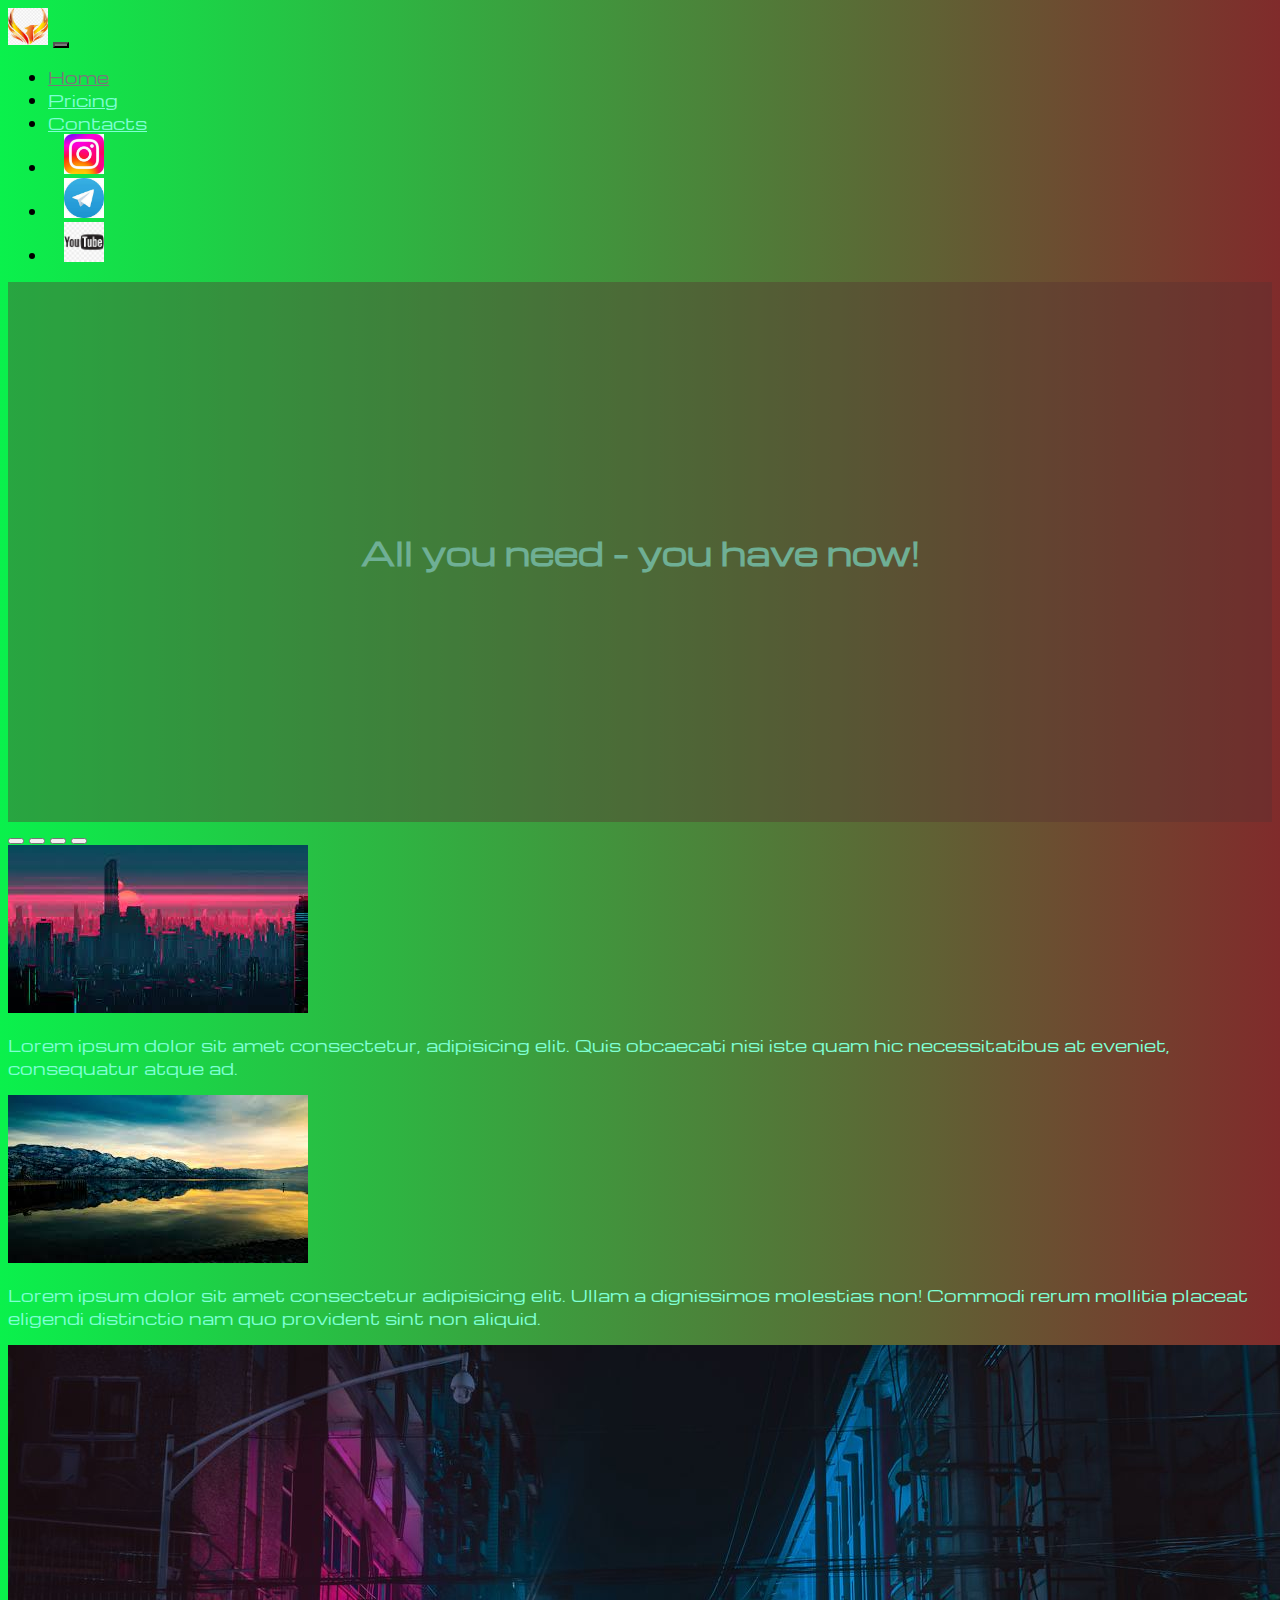
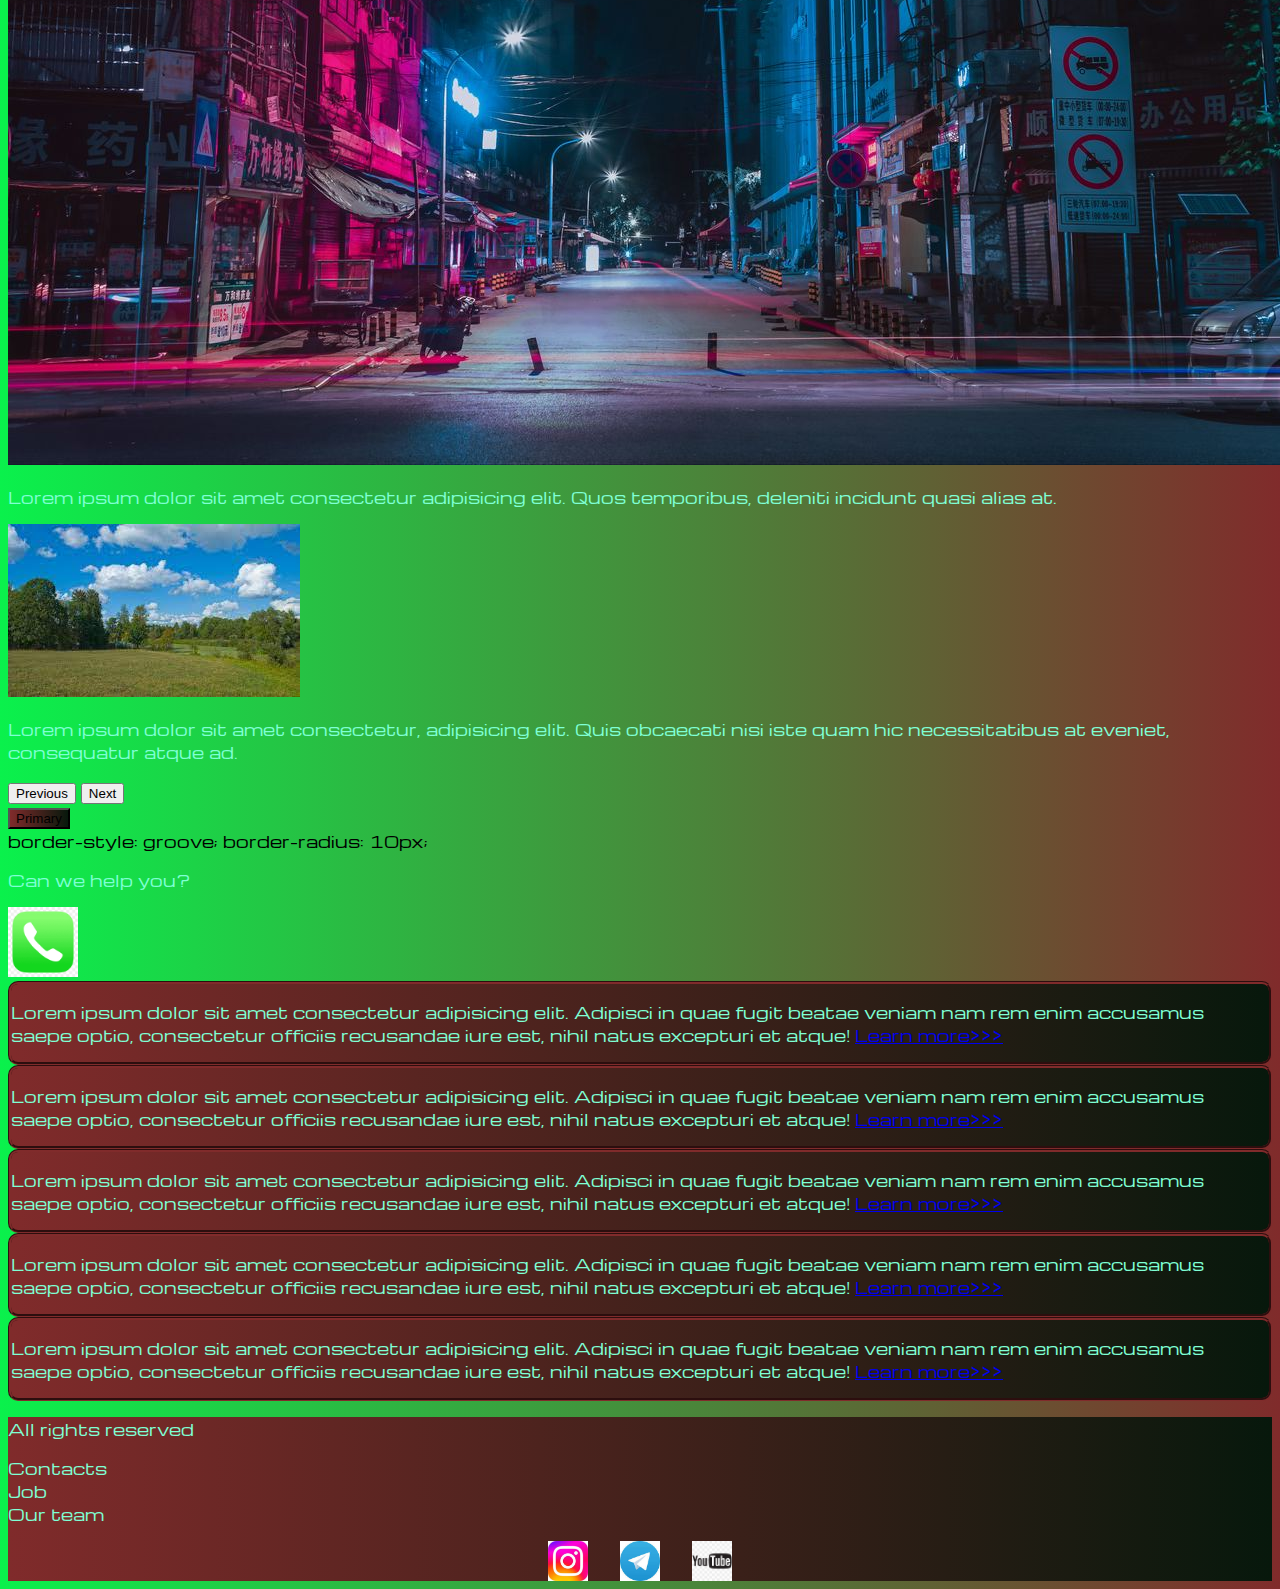
==== index.html @ 9b157a42 "Add files via upload" ====
<!DOCTYPE html>
<html lang="en">

<head>
  <meta charset="UTF-8">
  <meta http-equiv="X-UA-Compatible" content="IE=edge">
  <meta name="viewport" content="width=device-width, initial-scale=1.0">
  <link href="https://cdn.jsdelivr.net/npm/bootstrap@5.3.0-alpha1/dist/css/bootstrap.min.css" rel="stylesheet"
    integrity="sha384-GLhlTQ8iRABdZLl6O3oVMWSktQOp6b7In1Zl3/Jr59b6EGGoI1aFkw7cmDA6j6gD" crossorigin="anonymous">
  <link rel="stylesheet" href="source/styles/mycss.css">
  <title>BestPrice</title>

  <link rel="apple-touch-icon" sizes="180x180" href="source/files/favicon_io/apple-touch-icon.png">
  <link rel="icon" type="image/png" sizes="32x32" href="source/files/favicon_io/favicon-32x32.png">
  <link rel="icon" type="image/png" sizes="16x16" href="source/files/favicon_io/favicon-16x16.png">
  <link rel="manifest" href="source/files/favicon_io/site.webmanifest">

  <link rel="stylesheet" href="source/styles/bgvideo.css">
  
</head>

<body>

  <header>
    <nav class="navbar navbar-expand-lg bg-dark">
      <div class="container-fluid">
        <a class="navbar-brand" href="/"><img src="source/files/logo.png" alt="logo..."></a>
        <button class="navbar-toggler" type="button" data-bs-toggle="collapse" data-bs-target="#navbarNav"
          aria-controls="navbarNav" aria-expanded="false" aria-label="Toggle navigation">
          <span class="navbar-toggler-icon"></span>
        </button>
        <div class="collapse navbar-collapse" id="navbarNav">
          <ul class="navbar-nav">
            <li class="nav-item">
              <a class="nav-link active" aria-current="page" href="/">Home</a>
            </li>
            <li class="nav-item">
              <a class="nav-link" href="pricing.html">Pricing</a>
            </li>
            <li class="nav-item">
              <a class="nav-link" href="pricing.html">Contacts</a>
            </li>
            <li class="nav-item">
              <a class="nav-link" href="https://www.instagram.com" target="_blank"><img
                  style="width: 40px; margin-inline: 1em;" src="source/files/IG.jpeg" alt="">
              </a>
            </li>
            <li class="nav-item">
              <a class="nav-link" href="https://web.telegram.org" target="_blank"><img
                  style="width: 40px; margin-inline: 1em;" src="source/files/TG.jpeg" alt="">
              </a>
            </li>
            <li class="nav-item">
              <a class="nav-link" href="https://www.youtube.com" target="_blank"><img
                  style="width: 40px; margin-inline: 1em;" src="source/files/YT.png" alt="">
              </a>
            </li>
          </ul>
        </div>
      </div>
    </nav>
  </header>

  <section>
    <div class="bgvideo">
      <video src="source/files/video_1.mp4" type="video/mp4" autoplay muted loop></video>
      <div class="video-text">
        <div class="effect">

        </div>
        <h1>
          All you need - you have now!
        </h1>
      </div>
    </div>
      
    <div class="container-fluid mt-4">

      <div class="row">

        <div class="col-lg-1">
        </div>

        <div class="col-lg-8 col-md-12">
          <div class="row">
            <div id="carouselExampleIndicators" class="carousel slide">
              <div class="carousel-indicators">
                <button type="button" data-bs-target="#carouselExampleIndicators" data-bs-slide-to="0" class="active"
                  aria-current="true" aria-label="Slide 1"></button>
                <button type="button" data-bs-target="#carouselExampleIndicators" data-bs-slide-to="1"
                  aria-label="Slide 2"></button>
                <button type="button" data-bs-target="#carouselExampleIndicators" data-bs-slide-to="2"
                  aria-label="Slide 3"></button>
                <button type="button" data-bs-target="#carouselExampleIndicators" data-bs-slide-to="3"
                  aria-label="Slide 4"></button>
              </div>
              <div class="carousel-inner">
                <div class="carousel-item active">
                  <div class="d-block w-100">
                    <div class="row">
                      <div class="col-lg-6 col-md-6">
                        <img src="source/images/WP1.jpeg" class="w-100" alt="">
                      </div>
                      <div class="col-lg-6 col-md-6 slide-text">
                        <p>Lorem ipsum dolor sit amet consectetur, adipisicing elit. Quis obcaecati nisi iste quam hic
                          necessitatibus at eveniet, consequatur atque ad.</p>
                      </div>
                    </div>
                  </div>
                </div>
                <div class="carousel-item">
                  <div class="d-block w-100">
                    <div class="row">
                      <div class="col-lg-6 col-md-6">
                        <img src="source/images/WP2.jpg" class="w-100" alt="">
                      </div>
                      <div class="col-lg-6 col-md-6 slide-text">
                        <p>Lorem ipsum dolor sit amet consectetur adipisicing elit. Ullam a dignissimos molestias non!
                          Commodi rerum mollitia placeat eligendi distinctio nam quo provident sint non aliquid.</p>
                      </div>
                    </div>
                  </div>
                </div>
                <div class="carousel-item">
                  <div class="d-block w-100">
                    <div class="row">
                      <div class="col-lg-6 col-md-6">
                        <img src="source/images/WP3.jpg" class="w-100" alt="">
                      </div>
                      <div class="col-lg-6 col-md-6 slide-text">
                        <p>Lorem ipsum dolor sit amet consectetur adipisicing elit. Quos temporibus, deleniti incidunt
                          quasi alias at.</p>
                      </div>
                    </div>
                  </div>
                </div>
                <div class="carousel-item">
                  <div class="d-block w-100">
                    <div class="row">
                      <div class="col-lg-6 col-md-6">
                        <img src="source/images/WP4.jpg" class="w-100" alt="">
                      </div>
                      <div class="col-lg-6 col-md-6 slide-text">
                        <p>Lorem ipsum dolor sit amet consectetur, adipisicing elit. Quis obcaecati nisi iste quam hic
                          necessitatibus at eveniet, consequatur atque ad.</p>
                      </div>
                    </div>
                  </div>
                </div>

              </div>
              <button class="carousel-control-prev" type="button" data-bs-target="#carouselExampleIndicators"
                data-bs-slide="prev">
                <span class="carousel-control-prev-icon" aria-hidden="true"></span>
                <span class="visually-hidden">Previous</span>
              </button>
              <button class="carousel-control-next" type="button" data-bs-target="#carouselExampleIndicators"
                data-bs-slide="next">
                <span class="carousel-control-next-icon" aria-hidden="true"></span>
                <span class="visually-hidden">Next</span>
              </button>
            </div>

            <div class="col-lg-12 col-md-12 text-center mt-4">
              <button type="button" class="btn btn-outline-primary btn-lg my-4">Primary</button>
            </div>
            border-style: groove;
            border-radius: 10px;
            
            <div class="col-lg-12 col-md-12 text-center mt-4">
              <p>Can we help you?</p>
            </div>

            <div class="col-lg-12 col-md-12 text-center mt-1">
              <img class="phone-anim" style="width: 70px;" src="source/files/logo_phone.png" alt="">
            </div>

          </div>
        </div>

        <div class="col-lg-3 col-md-12">
          <div class="row">
            <div class="col-lg-12 side-bar my-4 px-2.5 lorem">
              <p>Lorem ipsum dolor sit amet consectetur adipisicing elit. Adipisci in quae fugit beatae veniam nam rem
                enim accusamus saepe optio, consectetur officiis recusandae iure est, nihil natus excepturi et atque! <a
                  href="#">Learn more>>></a></p>
            </div>
            <div class="col-lg-12 side-bar my-4 px-2.5 lorem">
              <p>Lorem ipsum dolor sit amet consectetur adipisicing elit. Adipisci in quae fugit beatae veniam nam rem
                enim accusamus saepe optio, consectetur officiis recusandae iure est, nihil natus excepturi et atque! <a
                  href="#">Learn more>>></a></p>
            </div>
            <div class="col-lg-12 side-bar my-4 px-2.5 lorem">
              <p>Lorem ipsum dolor sit amet consectetur adipisicing elit. Adipisci in quae fugit beatae veniam nam rem
                enim accusamus saepe optio, consectetur officiis recusandae iure est, nihil natus excepturi et atque! <a
                  href="#">Learn more>>></a></p>
            </div>
            <div class="col-lg-12 side-bar my-4 px-2.5 lorem">
              <p>Lorem ipsum dolor sit amet consectetur adipisicing elit. Adipisci in quae fugit beatae veniam nam rem
                enim accusamus saepe optio, consectetur officiis recusandae iure est, nihil natus excepturi et atque! <a
                  href="#">Learn more>>></a></p>
            </div>
            <div class="col-lg-12 side-bar my-4 px-2.5 lorem">
              <p>Lorem ipsum dolor sit amet consectetur adipisicing elit. Adipisci in quae fugit beatae veniam nam rem
                enim accusamus saepe optio, consectetur officiis recusandae iure est, nihil natus excepturi et atque! <a
                  href="#">Learn more>>></a></p>
            </div>
          </div>
        </div>

      </div>

    </div>

  </section>

  <footer class="mt-4">

    <div class="container-fluid">
      <div class="row">
        <div class="col-lg-4 col-md-12 footer-text text-center">
          <p>All rights reserved</p>
        </div>
        <div class="col-lg-4 col-md-12 footer-text text-center">
          <p>Contacts <br> Job <br>Our team</p>
        </div>
        <div class="col-lg-4 col-md-12 media-links">
          <img style="width: 40px; margin-inline: 1em;" src="source/files/IG.jpeg" alt="">
          <img style="width: 40px; margin-inline: 1em;" src="source/files/TG.jpeg" alt="">
          <img style="width: 40px; margin-inline: 1em;" src="source/files/YT.png" alt="">
        </div>
      </div>
    </div>

  </footer>



  <script src="https://cdn.jsdelivr.net/npm/bootstrap@5.3.0-alpha1/dist/js/bootstrap.bundle.min.js"
    integrity="sha384-w76AqPfDkMBDXo30jS1Sgez6pr3x5MlQ1ZAGC+nuZB+EYdgRZgiwxhTBTkF7CXvN"
    crossorigin="anonymous"></script>



</body>

</html>
---- source/styles/mycss.css ----
@import url('https://fonts.googleapis.com/css?family=Michroma&display=swap');

body {
    font-family: Michroma, serif;
    background: linear-gradient(90deg, #0AF14C 0%, #802B2B 100%);
}

p {
    color: aquamarine;    
}

.lorem {
    border-style: groove;
    border-radius: 10px;
    border-color: #802B2B ;
    
}

.nav-link {
    color: aquamarine;
}
.navbar-nav .nav-link.active {
    color: rgb(121, 121, 121);
}

.navbar-brand img {
    width: 40px;
}

.navbar-toggler {
    background-color: rgb(121, 121, 121);
}

.side-bar {
    color: aquamarine;
    background: linear-gradient(270deg, #07180c 0%, #802B2B 100%);
}

.card {
    background: linear-gradient(270deg, #07180c 0%, #802B2B 100%);
    color: aquamarine;
}

.card a {
    text-decoration: none;
    color: aquamarine;
}

.slide-text,
.footer-text {
    color: aquamarine;
    margin: auto auto;
}

footer,
.btn-outline-primary {
    background: linear-gradient(270deg, #07180c 0%, #802B2B 100%);
}

.media-links {
    display: flex;
    justify-content: center;
    align-items: center;
}

.phone-anim {
    animation: myAnim 2s ease-in 0s infinite normal forwards;
}

@keyframes myAnim {
	0%,
	100% {
		transform: translateX(0%);
		transform-origin: 50% 50%;
	}

	15% {
		transform: translateX(-30px) rotate(-6deg);
	}

	30% {
		transform: translateX(15px) rotate(6deg);
	}

	45% {
		transform: translateX(-15px) rotate(-3.6deg);
	}

	60% {
		transform: translateX(9px) rotate(2.4deg);
	}

	75% {
		transform: translateX(-6px) rotate(-1.2deg);
	}
}

@media (max-width: 755px) {
    .carousel-indicators {
        display: none;
    }
}
---- source/styles/bgvideo.css ----
.bgvideo {
    height: 60vh;
    width: 100%;
    position: relative;
    display: flex;
    justify-content: center;
    align-items: center;
}


.bgvideo video {
    height: 60vh;
    width: 100%;
    position: absolute;
    top: 0;
    left: 0;
    object-fit: cover;
    z-index: 1;
}

.effect {
    height: 60vh;
    width: 100%;
    position: absolute;
    top: 0;
    left: 0;
    object-fit: cover;
    z-index: 2;
    background-color:rgba(88, 50, 50, 0.39) ;
}

.video-text {
    color: aquamarine;
    z-index: 2;
}
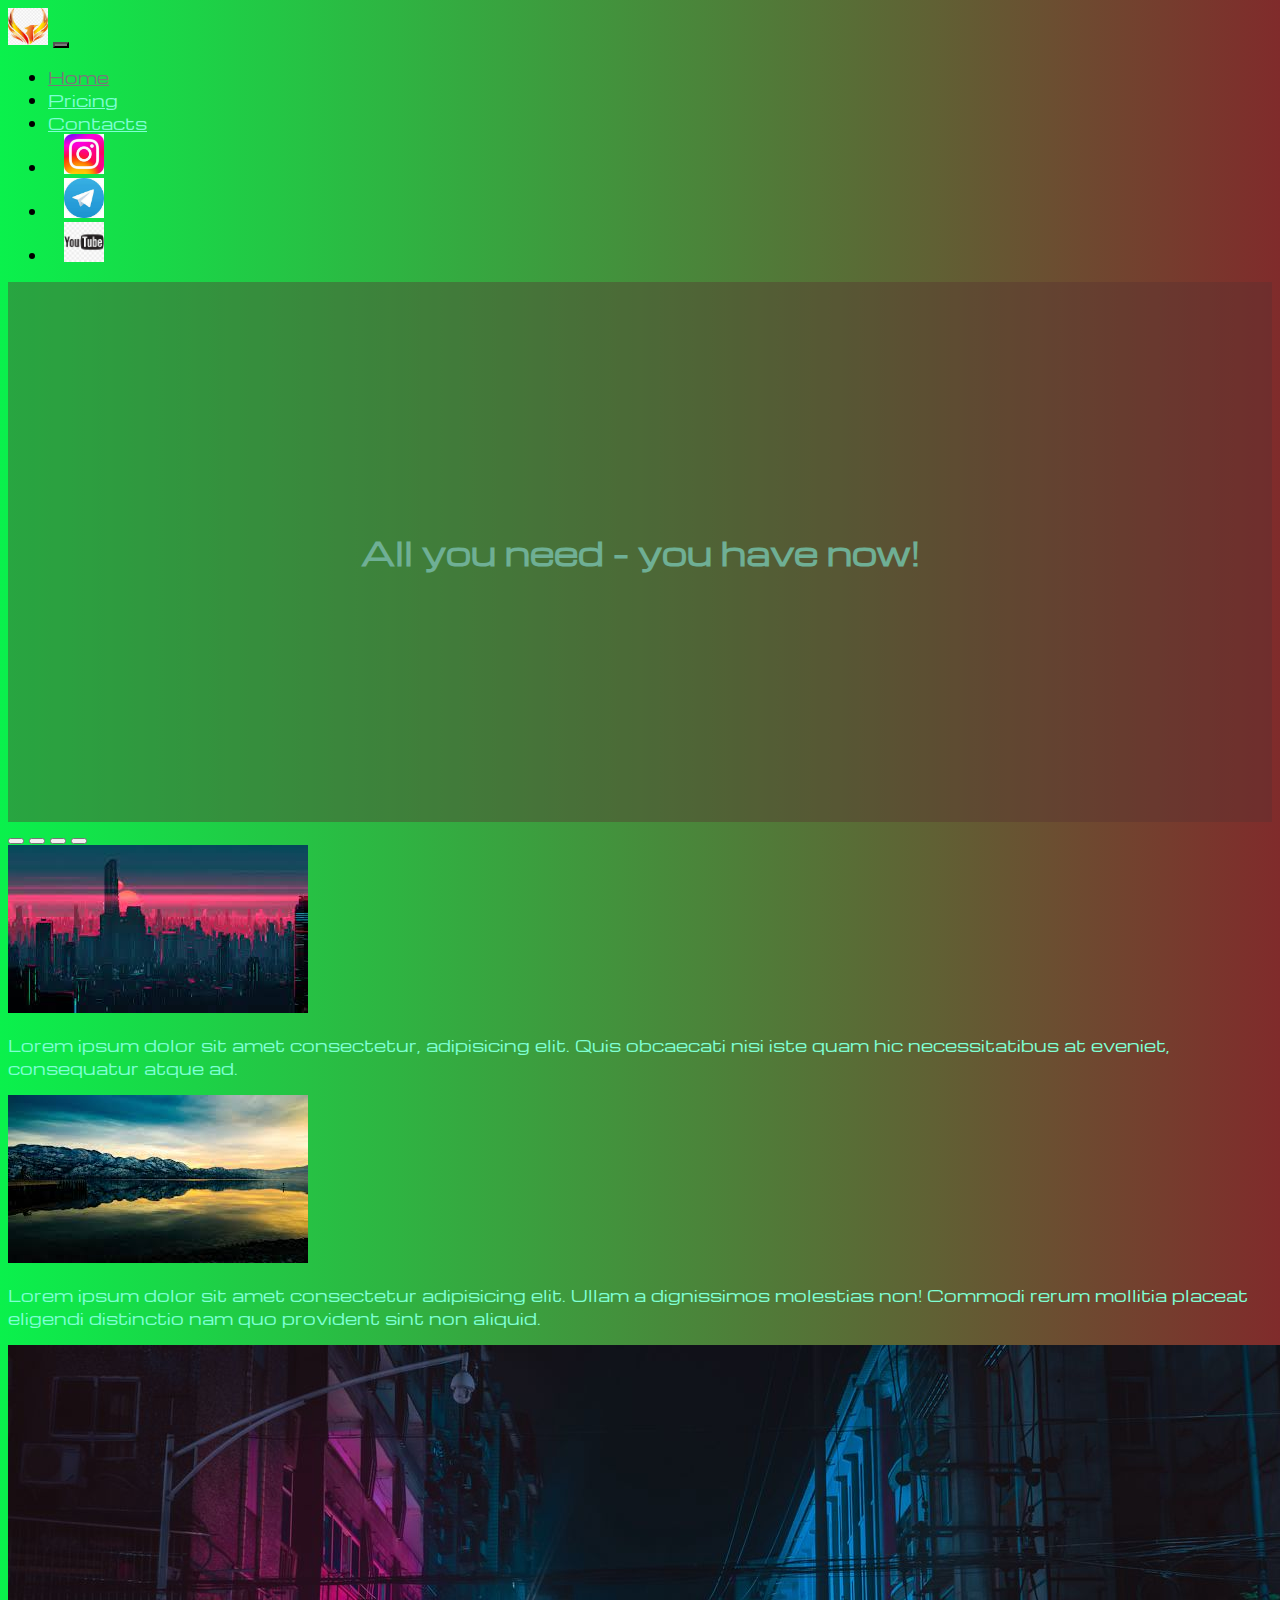
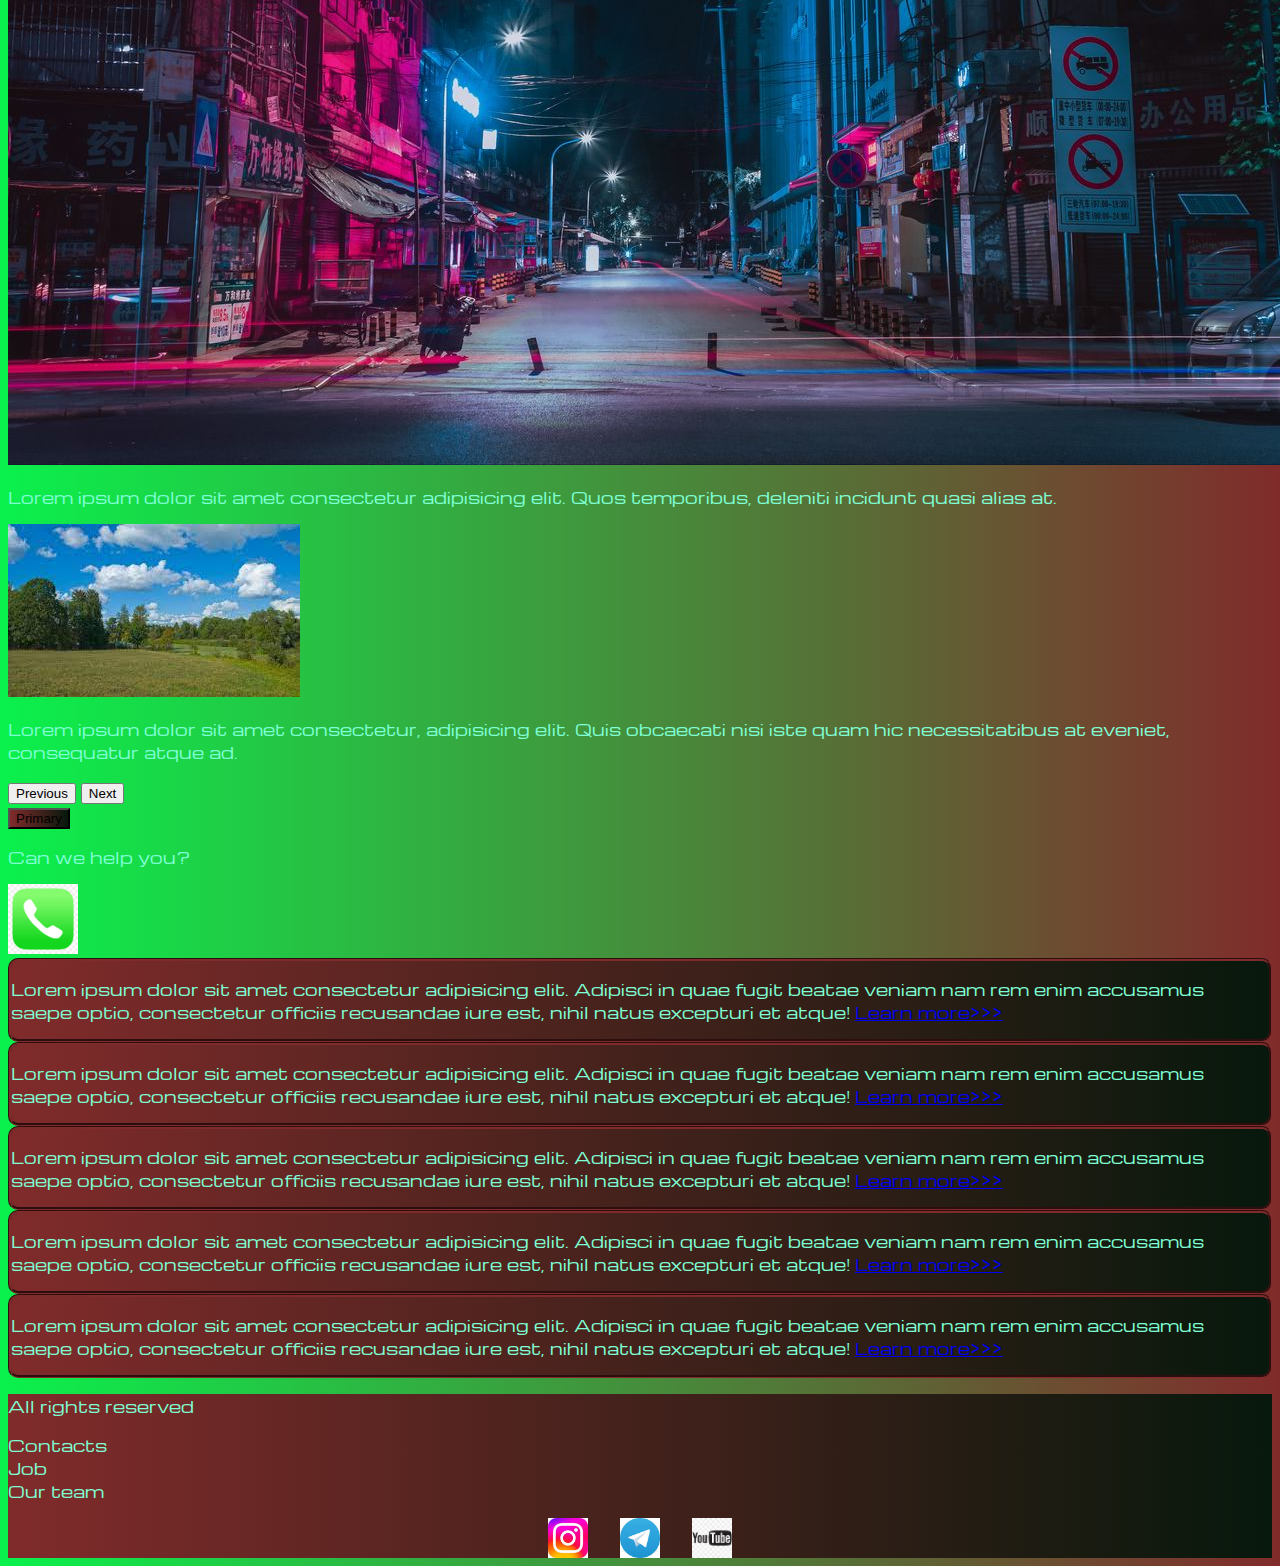
==== commit b6adb615: "Update index.html" ====
--- a/index.html
+++ b/index.html
@@ -164,9 +164,7 @@
             <div class="col-lg-12 col-md-12 text-center mt-4">
               <button type="button" class="btn btn-outline-primary btn-lg my-4">Primary</button>
             </div>
-            border-style: groove;
-            border-radius: 10px;
-            
+                        
             <div class="col-lg-12 col-md-12 text-center mt-4">
               <p>Can we help you?</p>
             </div>
@@ -244,4 +242,4 @@
 
 </body>
 
-</html>+</html>
